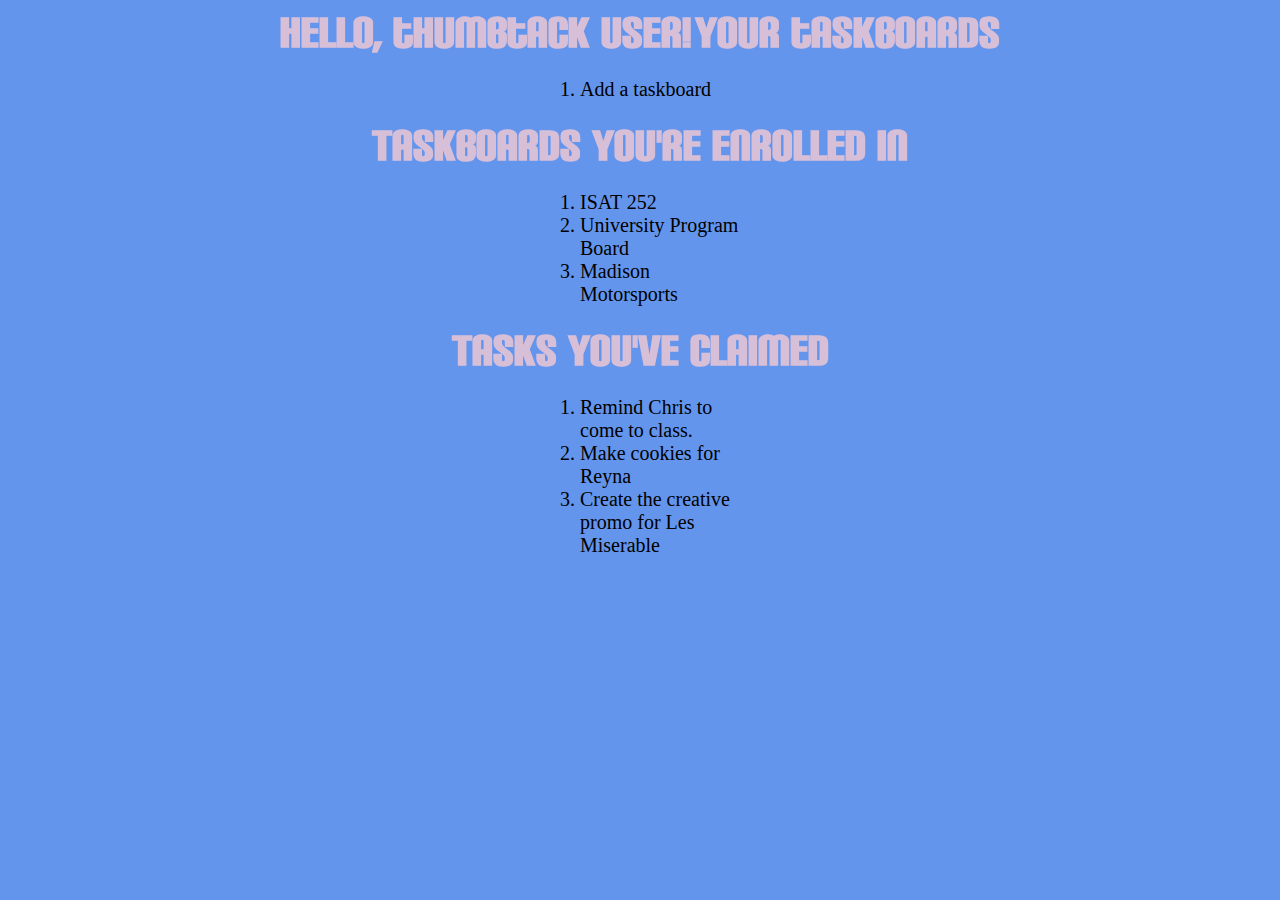
==== Dashboard.html @ d81a32d3 "added index and dashboard" ====
<!DOCTYPE html>
<html>
<body>
	<head>
		<title>Welcome Back!</title>
			<style> 
@font-face
{
font-family: myFirstFont;
src: url('CarbonBlock.ttf')
    ,url('Sansation_Light.eot'); /* IE9+ */
}

body
{
background-color:#6495ED;
text-align:center;
}

h1,h2
{
font-family:myFirstFont;
	text-align: center;
	font-size: 50px;
	display:inline;
}
#menu {
text-align: left;
width: 200px; 
  margin: 0 auto; 
  
  font-size:20px;
}



</style>

<h1><font color=#D8BFD8>Hello, thumbtack user!</font></h1>

<h2><font color=#D8BFD8>Your taskboards</font></h2>
	<div id="menu">
	<ol>
		<li>Add a taskboard</li>
	</ol></div>
<h2><font color=#D8BFD8>Taskboards You're Enrolled In</font></h2>
	<div id="menu">
	<ol>
		<li>ISAT 252</li>
		<li>University Program Board</li>
		<li>Madison Motorsports</li>
	</ol></div>
<h2><font color=#D8BFD8>Tasks You've Claimed</font></h2>
	<div id="menu">
	<ol>
		<li>Remind Chris to come to class.</li>
		<li>Make cookies for Reyna</li>
		<li>Create the creative promo for Les Miserable</li>
	</ol></div>
</head>
</body>
</html>
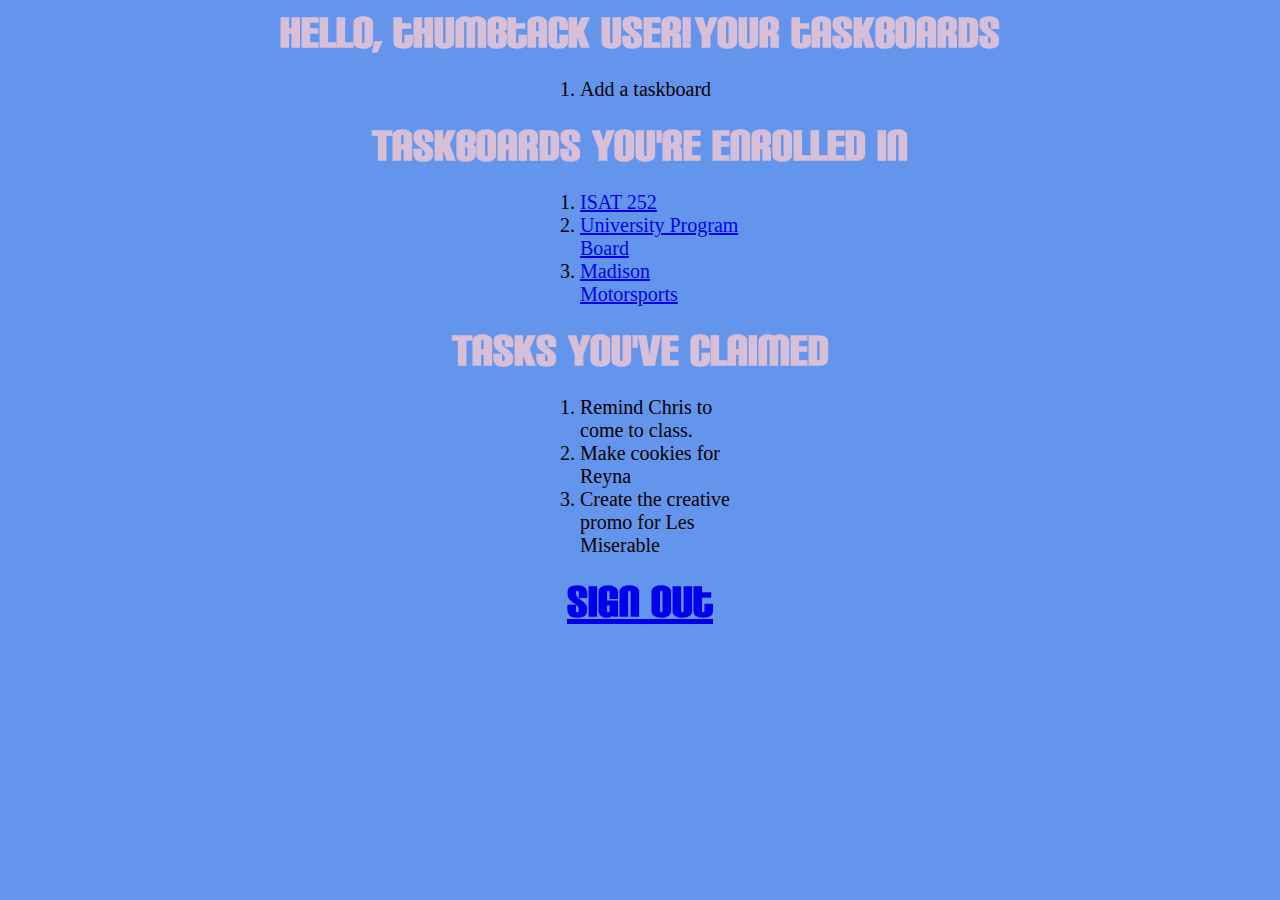
==== commit fe68a3e6: "Updated with the links between pages" ====
--- a/Dashboard.html
+++ b/Dashboard.html
@@ -1,14 +1,14 @@
 <!DOCTYPE html>
 <html>
-<body>
-	<head>
-		<title>Welcome Back!</title>
-			<style> 
+<head>
+	<title>Welcome Back!</title>
+<style> 
+
 @font-face
 {
 font-family: myFirstFont;
-src: url('CarbonBlock.ttf')
-    ,url('Sansation_Light.eot'); /* IE9+ */
+src: url('CarbonBlock.ttf'),
+     url('Sansation_Light.eot'); /* IE9+ */
 }
 
 body
@@ -20,22 +20,21 @@
 h1,h2
 {
 font-family:myFirstFont;
-	text-align: center;
-	font-size: 50px;
-	display:inline;
+text-align: center;
+font-size: 50px;
+display:inline;
 }
+
 #menu {
 text-align: left;
 width: 200px; 
-  margin: 0 auto; 
-  
-  font-size:20px;
+margin: 0 auto; 
+font-size:20px;
 }
-
-
 
 </style>
 
+<body>
 <h1><font color=#D8BFD8>Hello, thumbtack user!</font></h1>
 
 <h2><font color=#D8BFD8>Your taskboards</font></h2>
@@ -46,9 +45,9 @@
 <h2><font color=#D8BFD8>Taskboards You're Enrolled In</font></h2>
 	<div id="menu">
 	<ol>
-		<li>ISAT 252</li>
-		<li>University Program Board</li>
-		<li>Madison Motorsports</li>
+		<li><a href="taskboard/taskboard.html">ISAT 252</a></li>
+		<li><a href="#UPB">University Program Board</a></li>
+		<li><a href="#MM">Madison Motorsports</a></li>
 	</ol></div>
 <h2><font color=#D8BFD8>Tasks You've Claimed</font></h2>
 	<div id="menu">
@@ -57,6 +56,6 @@
 		<li>Make cookies for Reyna</li>
 		<li>Create the creative promo for Les Miserable</li>
 	</ol></div>
-</head>
+<h2><a href="index.html">Sign Out</a></h2>
 </body>
 </html>
